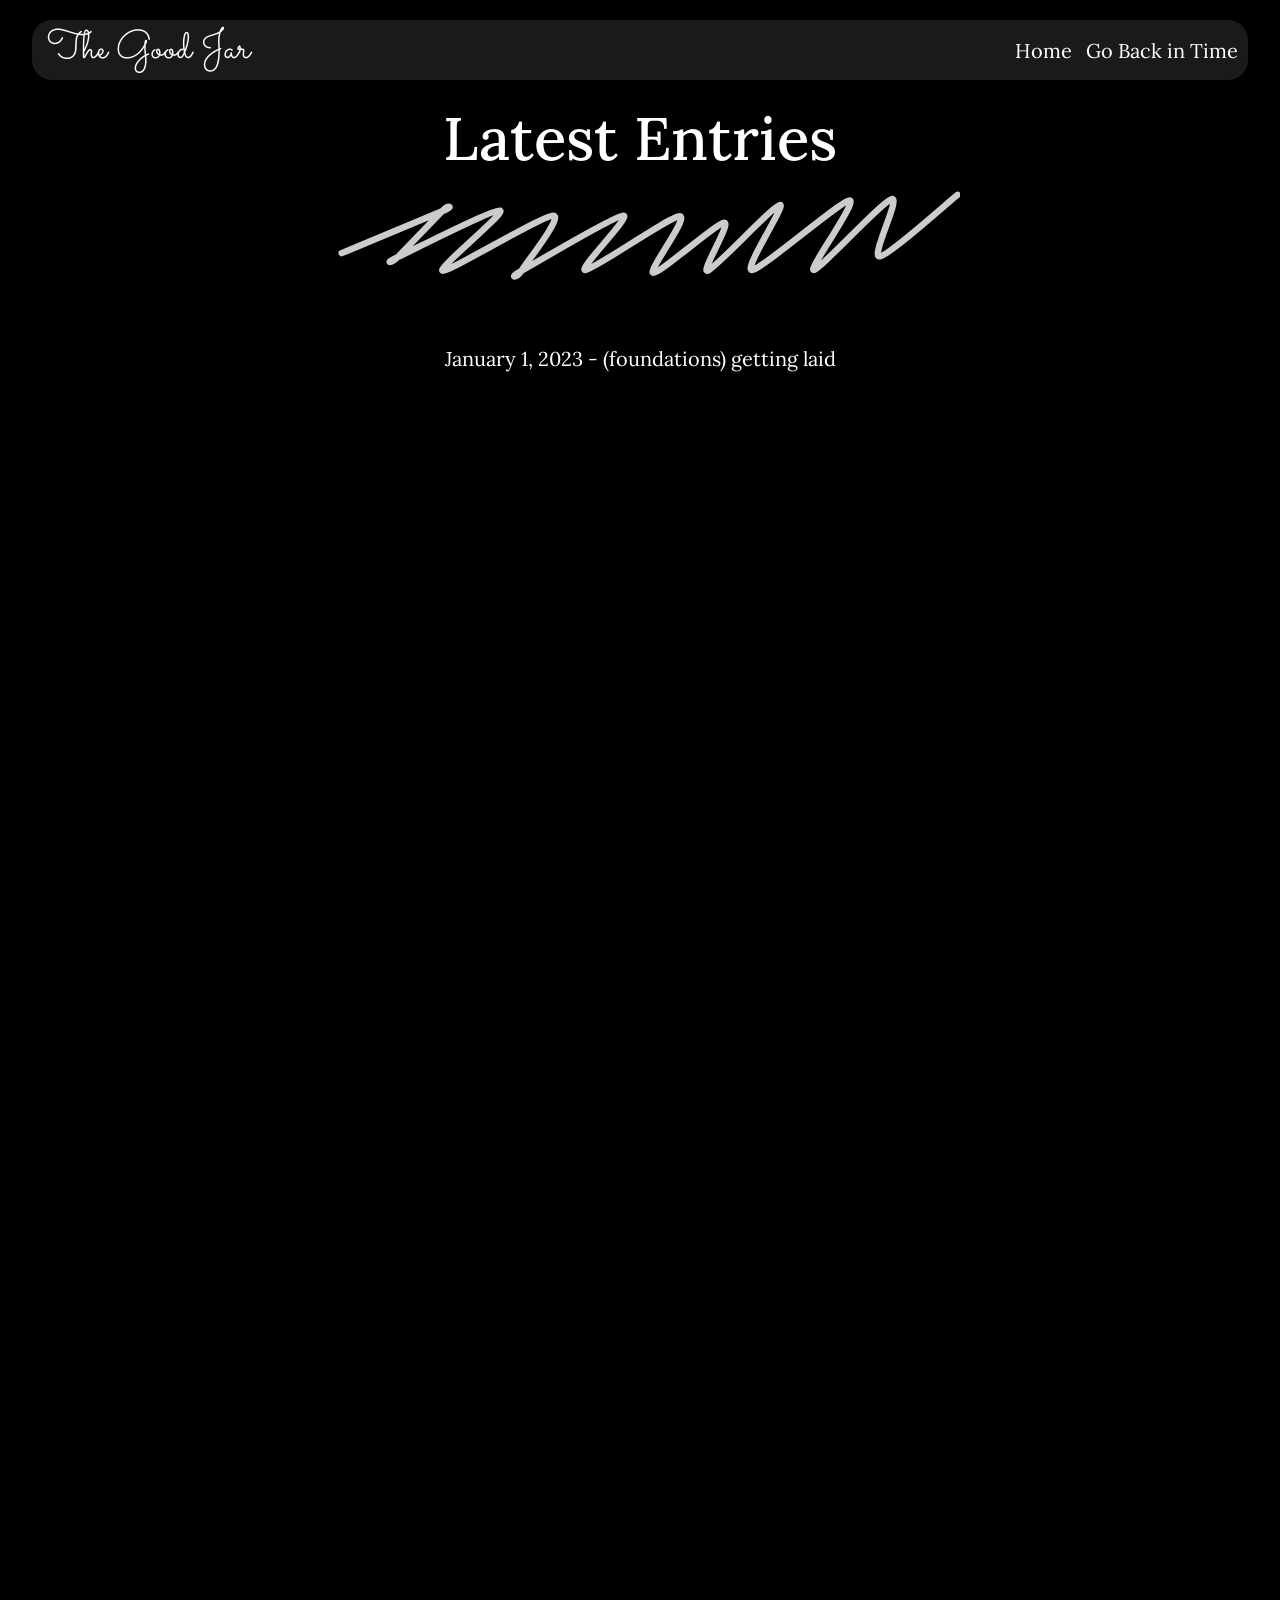
==== home.html @ e5c86a0d "Add files via upload" ====
<!DOCTYPE html>
<html>
    <head>

        <link rel="stylesheet" href="styles/home.css">
        <link rel="preconnect" href="https://fonts.googleapis.com">
        <link rel="preconnect" href="https://fonts.gstatic.com" crossorigin>
        <link href="https://fonts.googleapis.com/css2?family=Lora:wght@400;600&family=Playfair+Display:wght@400;700&family=Raleway&family=Sacramento&display=swap" rel="stylesheet">
        <title>The Good Jar</title>
    </head>
    <body>
        <header class="header" >
                <a href="#" class="logo">The Good Jar</a>
            <nav class="navbar">
                <a href="#">Home</a>
                <a href="#">Go Back in Time</a>
            </nav>
        </header>
        <p><h1>Latest Entries</h1></p>
    <svg xmlns="http://www.w3.org/2000/svg" version="1.1" xmlns:xlink="http://www.w3.org/1999/xlink" xmlns:svgjs="http://svgjs.dev/svgjs" viewBox="0 0 800 400"><path d="M34.40712356567383,224.60916137695312C34.40712356567383,224.60916137695312,17.86558448791504,231.5014697265625,34.40712356567383,224.60916137695312C50.94866264343261,217.71685302734375,136.01943504333497,182.27069580078125,152.56097412109375,175.37838745117188C169.10251319885253,168.4860791015625,160.3304849243164,167.35824768066405,152.56097412109375,175.37838745117188C144.7914633178711,183.3985272216797,104.83397918701172,224.64496032714842,97.06446838378906,232.66510009765625C89.2949575805664,240.68523986816408,79.14446838378906,240.8105532836914,97.06446838378906,232.66510009765625C114.98446838378906,224.5196469116211,217.16964416503907,172.10231323242186,225.06446838378906,174.48329162597656C232.95929260253905,176.86427001953126,144.18278533935546,248.7948861694336,153.45606994628906,249.67208862304688C162.72935455322266,250.54929107666015,277.5176010131836,180.7490234375,291.3022155761719,180.7490234375C305.08683013916016,180.7490234375,257.4314483642578,240.02285949707033,251.9176025390625,249.67208862304688C246.40375671386718,259.3213177490234,234.12291809082032,259.3213177490234,251.9176025390625,249.67208862304688C269.7122869873047,240.02285949707033,367.8694842529297,180.87433685302733,379.0224914550781,180.7490234375C390.17549865722657,180.62371002197267,321.68207946777346,248.65167938232423,331.5819396972656,248.77699279785156C341.4817999267578,248.9023062133789,437.83088256835936,181.142861328125,449.73577880859375,181.6441192626953C461.64067504882814,182.14537719726562,408.84739990234374,251.22957305908204,416.6169128417969,252.35740661621094C424.38642578125,253.48524017333983,495.70838623046876,190.07601776123047,505.2322998046875,189.7000732421875C514.7562133789063,189.32412872314453,474.870322265625,252.8049560546875,484.6448669433594,249.67208862304688C494.41941162109373,246.53922119140626,567.2809674072265,167.44776214599608,575.0504760742188,167.32244873046875C582.819984741211,167.19713531494142,527.985830078125,249.5288818359375,540.141357421875,248.77699279785156C552.296884765625,248.0251037597656,651.0986022949219,161.95181274414062,661.8756713867188,161.95181274414062C672.6527404785156,161.95181274414062,609.7268603515626,249.02762176513673,617.1204223632812,248.77699279785156C624.513984375,248.5263638305664,703.1578833007812,162.54258422851564,714.6868286132812,160.16160583496094C726.2157739257813,157.78062744140624,687.9410778808593,232.5218911743164,699.4700317382812,231.77000427246094C710.9989855957032,231.01811737060547,783.3771936035156,165.56804779052734,797.0364990234375,154.79098510742188" fill="none" stroke-width="8" stroke="hsl(0, 0%, 80%)" stroke-linecap="round" stroke-dasharray="0 0"></path><defs><linearGradient id="SvgjsLinearGradient1002"><stop stop-color="hsl(37, 99%, 67%)" offset="0"></stop><stop stop-color="hsl(316, 73%, 52%)" offset="1"></stop></linearGradient></defs></svg>
 <a href="entries/1/1.html"><p>January 1, 2023 - (foundations) getting laid 
</p></a>
    </body>
</html>
---- styles/home.css ----
:root{
    --textcolor: rgb(255, 255, 255);
    --bgcolor: #000000;
    --glasscolor: rgba(128, 128, 128, 0.473);
}
*{
    margin: 0;
    padding: 0;
    box-sizing: border-box;
    font-family: Lora;
}
        .header{
            position: fixed;
            top: 0;
            left: 0;
            width: 95%;
            height: 60px;
            margin-top: 20px;
            margin-right: 2.5%;
            margin-left: 2.5%;
            background: rgba(255, 255, 255, .1);
            display: flex;
            justify-content: space-between;
            align-items: center;
            backdrop-filter: blur(10px);
            border-radius: 20px;
        }
        a{
            text-decoration: none;
            color: var(--textcolor);
            font-size: 20px;
            margin-right: 10px;
        }
        .logo{
            font-family: sacramento;
            color: var(--textcolor);
            font-size: 40px;
            margin-left: 15px;
            line-height: 60px;
        }
body{
    min-height: 100vh;
    margin-bottom: 1000px;
    background: var(--bgcolor);
    background-size: cover;
    background-position: center;
    animation: fadeInAnimation ease-in-out 0.5s;
}
p{ margin-top: px;
    text-align: center;
    color: var(--textcolor);
}
h1{
    text-align: center;
    color: var(--textcolor);
    font-weight: 500;
    font-size: 60px;
    margin-top: 100px;
}
svg{
    display: block;
    margin-top: -105px;
    margin-bottom: -45px;
    margin-right: auto;
    margin-left: auto;
    width: 50%;
        height: 10%;
        color: var(--textcolor);
    }
    @keyframes fadeInAnimation {
        0% {
            opacity: 0;
        }
        100% {
            opacity: 1;
         }
    }
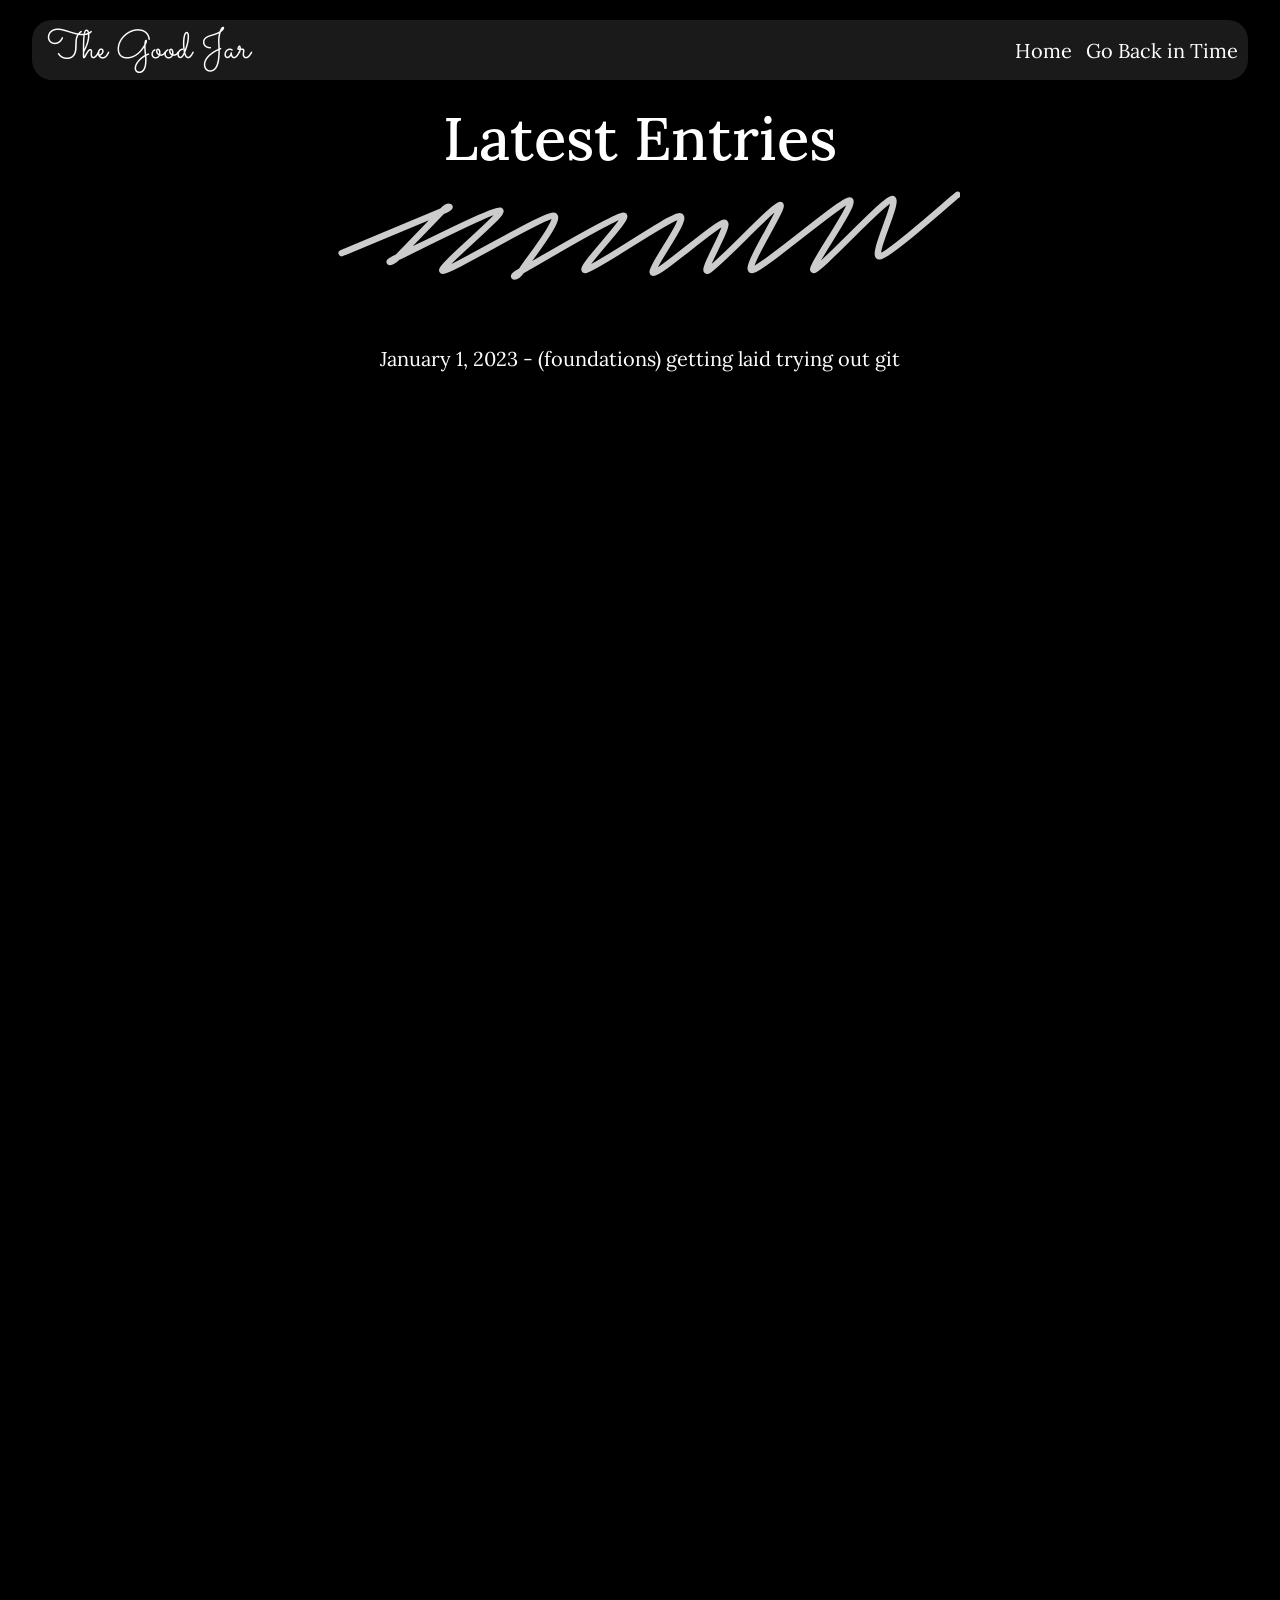
==== commit b20c75d0: "Testing out Git" ====
--- a/home.html
+++ b/home.html
@@ -18,7 +18,7 @@
         </header>
         <p><h1>Latest Entries</h1></p>
     <svg xmlns="http://www.w3.org/2000/svg" version="1.1" xmlns:xlink="http://www.w3.org/1999/xlink" xmlns:svgjs="http://svgjs.dev/svgjs" viewBox="0 0 800 400"><path d="M34.40712356567383,224.60916137695312C34.40712356567383,224.60916137695312,17.86558448791504,231.5014697265625,34.40712356567383,224.60916137695312C50.94866264343261,217.71685302734375,136.01943504333497,182.27069580078125,152.56097412109375,175.37838745117188C169.10251319885253,168.4860791015625,160.3304849243164,167.35824768066405,152.56097412109375,175.37838745117188C144.7914633178711,183.3985272216797,104.83397918701172,224.64496032714842,97.06446838378906,232.66510009765625C89.2949575805664,240.68523986816408,79.14446838378906,240.8105532836914,97.06446838378906,232.66510009765625C114.98446838378906,224.5196469116211,217.16964416503907,172.10231323242186,225.06446838378906,174.48329162597656C232.95929260253905,176.86427001953126,144.18278533935546,248.7948861694336,153.45606994628906,249.67208862304688C162.72935455322266,250.54929107666015,277.5176010131836,180.7490234375,291.3022155761719,180.7490234375C305.08683013916016,180.7490234375,257.4314483642578,240.02285949707033,251.9176025390625,249.67208862304688C246.40375671386718,259.3213177490234,234.12291809082032,259.3213177490234,251.9176025390625,249.67208862304688C269.7122869873047,240.02285949707033,367.8694842529297,180.87433685302733,379.0224914550781,180.7490234375C390.17549865722657,180.62371002197267,321.68207946777346,248.65167938232423,331.5819396972656,248.77699279785156C341.4817999267578,248.9023062133789,437.83088256835936,181.142861328125,449.73577880859375,181.6441192626953C461.64067504882814,182.14537719726562,408.84739990234374,251.22957305908204,416.6169128417969,252.35740661621094C424.38642578125,253.48524017333983,495.70838623046876,190.07601776123047,505.2322998046875,189.7000732421875C514.7562133789063,189.32412872314453,474.870322265625,252.8049560546875,484.6448669433594,249.67208862304688C494.41941162109373,246.53922119140626,567.2809674072265,167.44776214599608,575.0504760742188,167.32244873046875C582.819984741211,167.19713531494142,527.985830078125,249.5288818359375,540.141357421875,248.77699279785156C552.296884765625,248.0251037597656,651.0986022949219,161.95181274414062,661.8756713867188,161.95181274414062C672.6527404785156,161.95181274414062,609.7268603515626,249.02762176513673,617.1204223632812,248.77699279785156C624.513984375,248.5263638305664,703.1578833007812,162.54258422851564,714.6868286132812,160.16160583496094C726.2157739257813,157.78062744140624,687.9410778808593,232.5218911743164,699.4700317382812,231.77000427246094C710.9989855957032,231.01811737060547,783.3771936035156,165.56804779052734,797.0364990234375,154.79098510742188" fill="none" stroke-width="8" stroke="hsl(0, 0%, 80%)" stroke-linecap="round" stroke-dasharray="0 0"></path><defs><linearGradient id="SvgjsLinearGradient1002"><stop stop-color="hsl(37, 99%, 67%)" offset="0"></stop><stop stop-color="hsl(316, 73%, 52%)" offset="1"></stop></linearGradient></defs></svg>
- <a href="entries/1/1.html"><p>January 1, 2023 - (foundations) getting laid 
+ <a href="entries/1/1.html"><p>January 1, 2023 - (foundations) getting laid trying out git
 </p></a>
     </body>
-</html>+</html>
